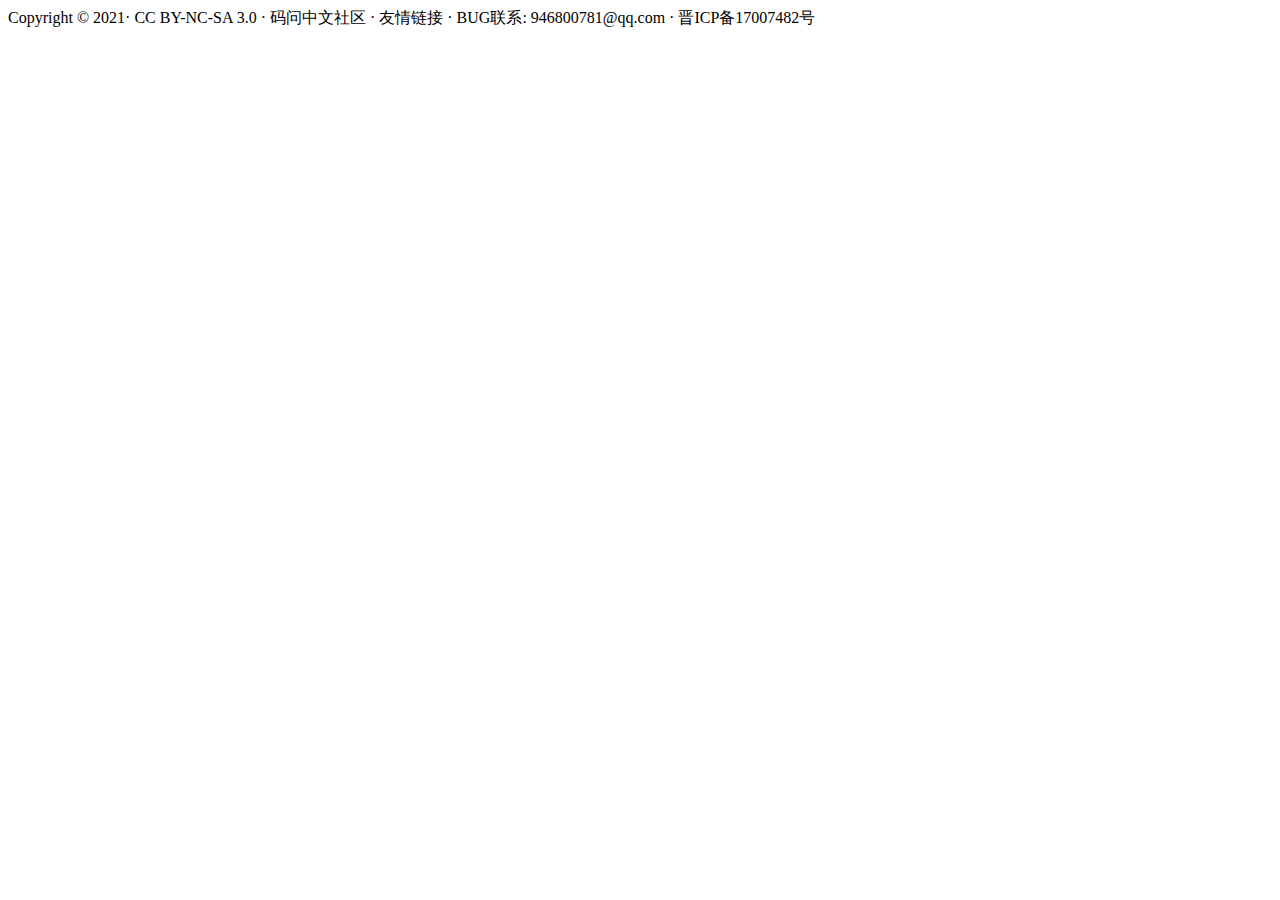
==== src/main/resources/templates/footer.html @ 7490d2bf "local community" ====
<!DOCTYPE html>
<html lang="en" xmlns:th="http://www.thymeleaf.org">
<head>
    <meta charset="UTF-8">
    <title>Title</title>
</head>
<body>
<div th:fragment="footer" class="footer">
    Copyright © 2021· CC BY-NC-SA 3.0 · 码问中文社区 · 友情链接 · BUG联系: 946800781@qq.com · 晋ICP备17007482号
</div>
</body>
</html>
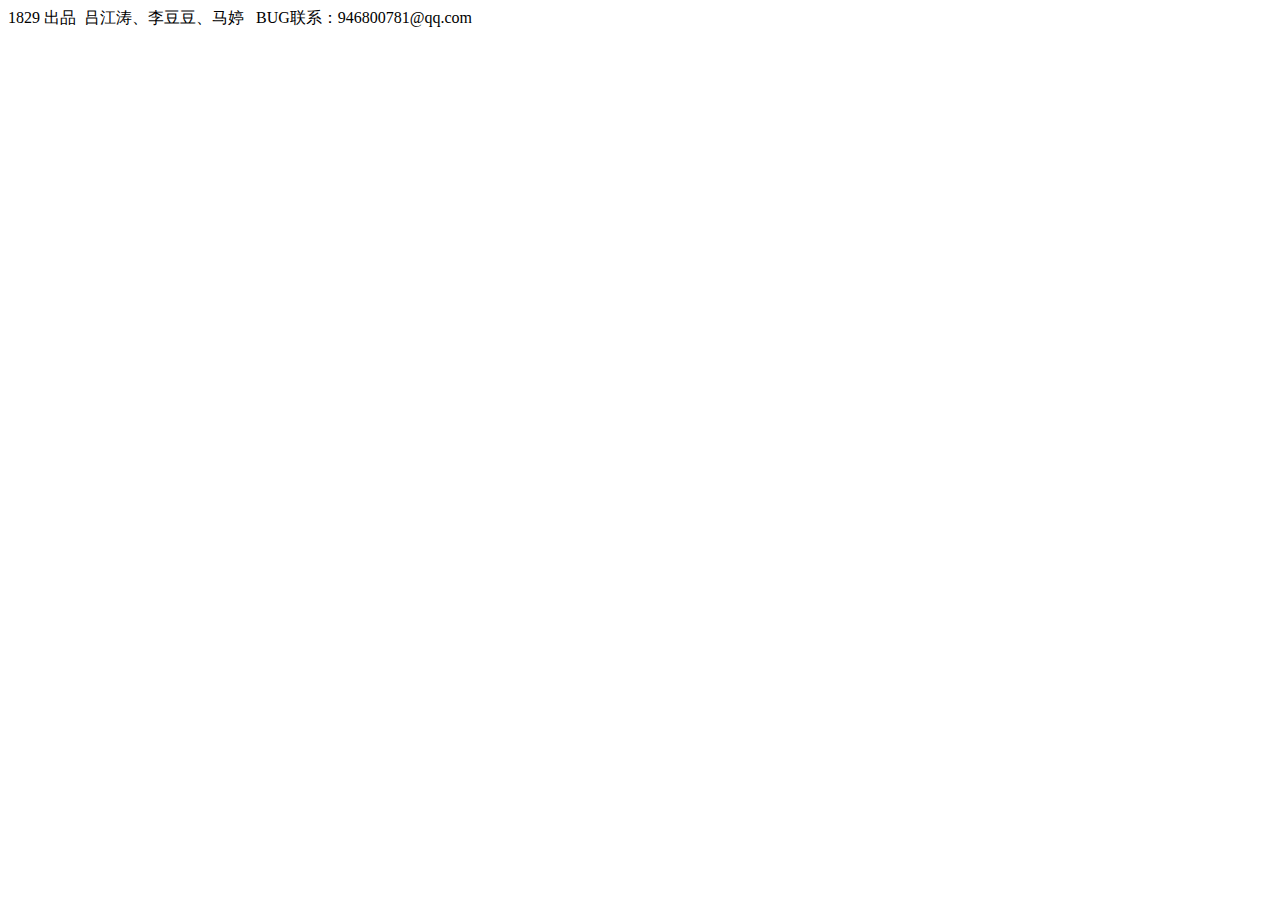
==== commit d0323889: "local community" ====
--- a/src/main/resources/templates/footer.html
+++ b/src/main/resources/templates/footer.html
@@ -6,7 +6,8 @@
 </head>
 <body>
 <div th:fragment="footer" class="footer">
-    Copyright © 2021· CC BY-NC-SA 3.0 · 码问中文社区 · 友情链接 · BUG联系: 946800781@qq.com · 晋ICP备17007482号
+<!--    Copyright © 2021· CC BY-NC-SA 3.0 · 码问中文社区 · 友情链接 · BUG联系: 946800781@qq.com · 晋ICP备17007482号-->
+    1829 出品 &nbsp;吕江涛、李豆豆、马婷 &nbsp; BUG联系：946800781@qq.com
 </div>
 </body>
 </html>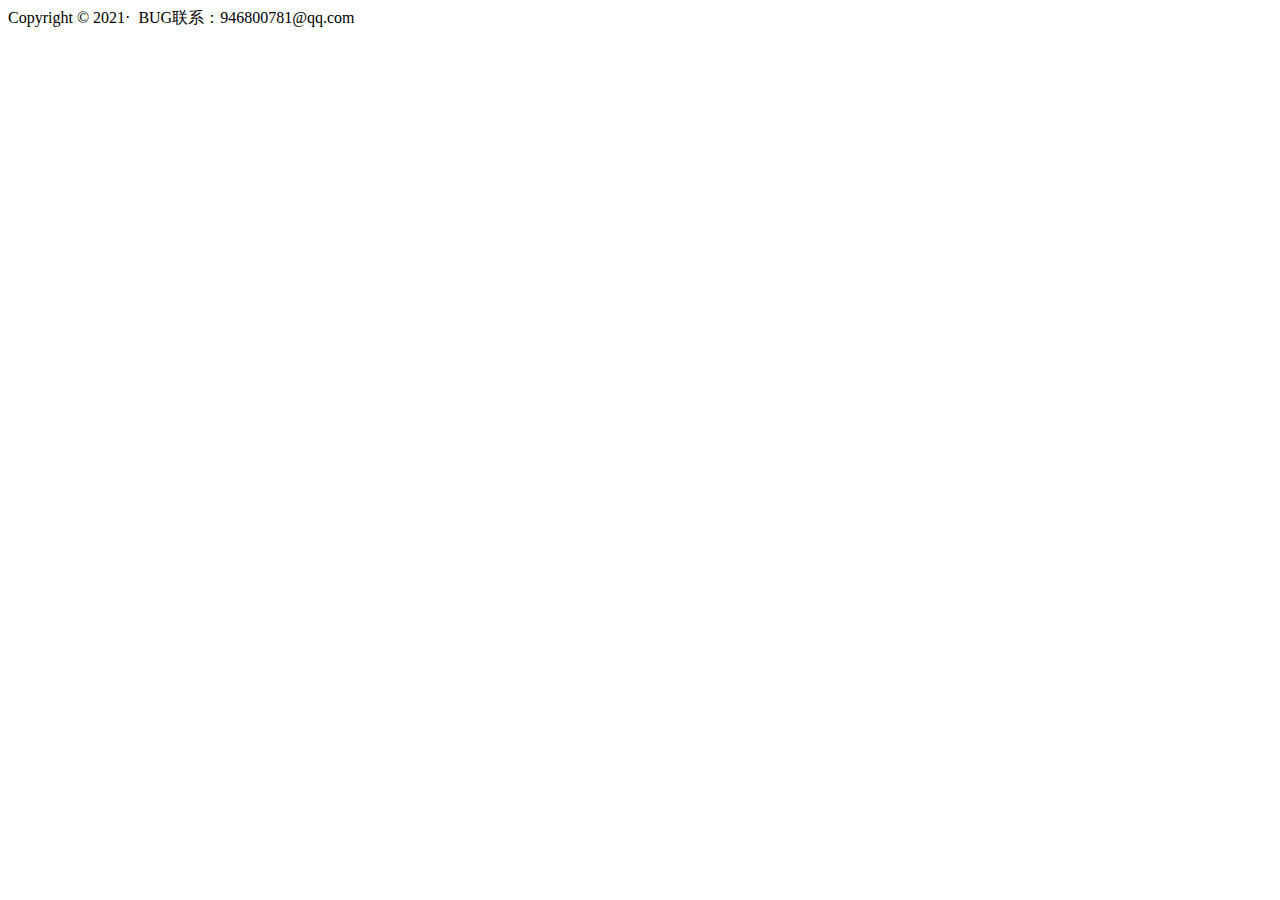
==== commit 60d99996: "hotArticle community" ====
--- a/src/main/resources/templates/footer.html
+++ b/src/main/resources/templates/footer.html
@@ -7,7 +7,7 @@
 <body>
 <div th:fragment="footer" class="footer">
 <!--    Copyright © 2021· CC BY-NC-SA 3.0 · 码问中文社区 · 友情链接 · BUG联系: 946800781@qq.com · 晋ICP备17007482号-->
-    1829 出品 &nbsp;吕江涛、李豆豆、马婷 &nbsp; BUG联系：946800781@qq.com
+    Copyright © 2021·&nbsp; BUG联系：946800781@qq.com
 </div>
 </body>
 </html>